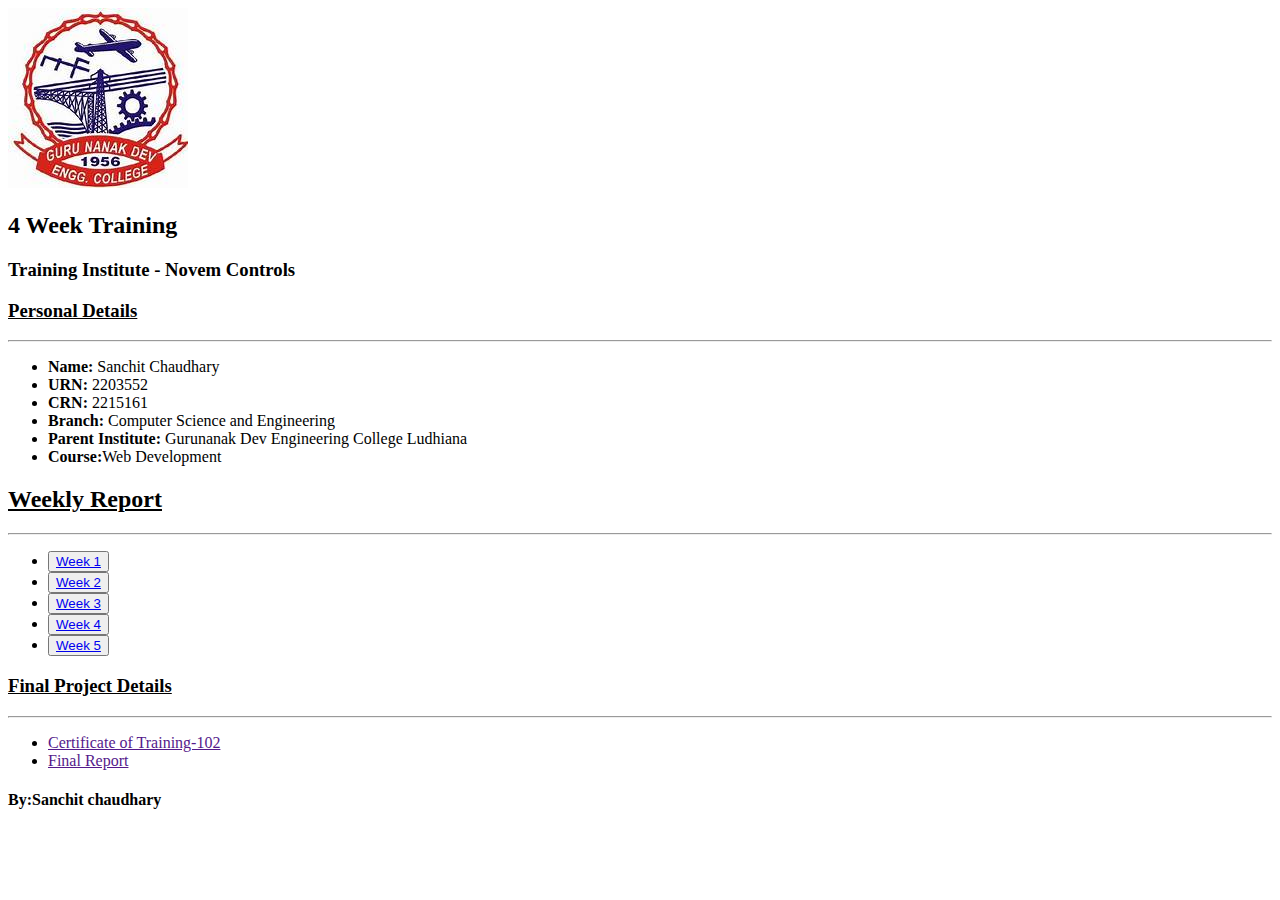
==== index.html @ 443b79b2 "first commit" ====
<!DOCTYPE html>
<html lang="en">
<head>
    <meta charset="UTF-8">
    <meta name="viewport" content="width=device-width, initial-scale=1.0">
    <title>Training-102(GNDEC)</title>
    <link rel="stylesheet" href="style.css">
</head>
<body>


    <header class="header">
        <a href="https://gndec.ac.in/"><img src="gne logo.jfif" alt="College Logo" class="logo-left"></a>
        <h2>4 Week Training </h2>
        <h3>Training Institute - Novem Controls</h3>
        
    </header>

    <div class="container">
        <div class="student">
            <h3><u>Personal Details</u></h3>
            <hr>
            <ul>
                <li><b>Name:</b> Sanchit Chaudhary</li>
                <li><b>URN:</b> 2203552</li>
                <li><b>CRN:</b> 2215161</li>
                <li><b>Branch:</b>  Computer Science and Engineering</li>
                <li><b>Parent Institute:</b> Gurunanak Dev Engineering College Ludhiana</li>
                <li><b>Course:</b>Web Development</li>
            </ul>
        </div>

        <div class="report">
            <h2><u>Weekly Report</u></h2>
            <hr>
            <ul>
                <li><button><a href="Traning week 1.pdf">Week 1</a></button></li>
                <li><button><a href="Training week 2.pdf">Week 2</a></button></li>
                <li><button><a href="Training week 3.pdf">Week 3</a></button></li>
                <li><button><a href="Training week 4.pdf">Week 4</a></button></li>
                <li><button><a href="Training week 5.pdf">Week 5</a></button></li>
            </ul>
        </div>

        <div class="details">
            <h3><u>Final Project Details</u></h3>
            <hr>
    
            <ul>
                <li><a href="">Certificate of Training-102</a></Certificate></li>
                <li><a href="">Final Report</a></li>
            </ul>
        </div>
    </div>

    <footer>
        <div class="footer">
            <h4>By:Sanchit chaudhary</h4>
        </div>
    </footer>
    
</body>
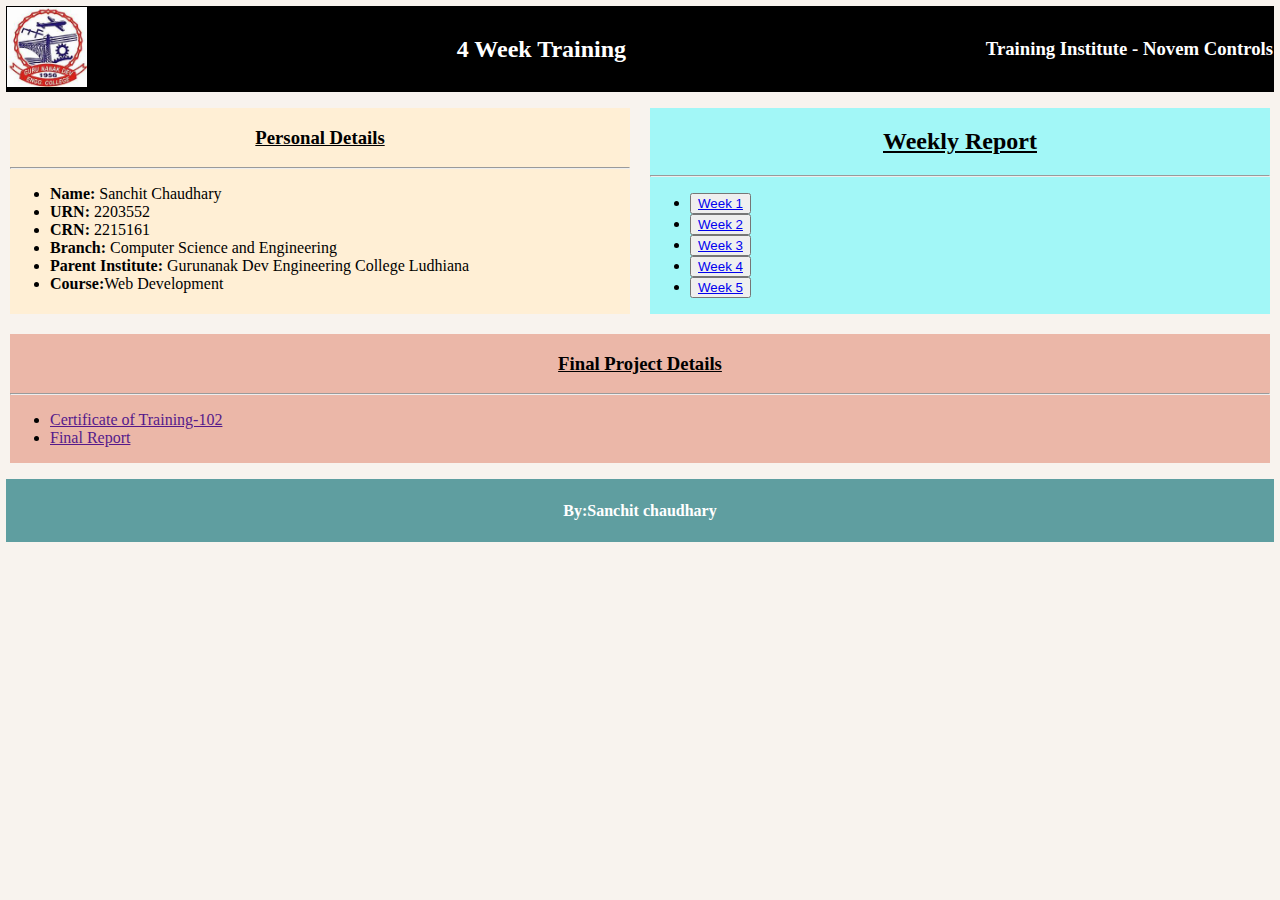
==== commit 8b634458: "files organised" ====
--- a/index.html
+++ b/index.html
@@ -4,13 +4,13 @@
     <meta charset="UTF-8">
     <meta name="viewport" content="width=device-width, initial-scale=1.0">
     <title>Training-102(GNDEC)</title>
-    <link rel="stylesheet" href="style.css">
+    <link rel="stylesheet" href="./assets/index.css">
 </head>
 <body>
 
 
     <header class="header">
-        <a href="https://gndec.ac.in/"><img src="gne logo.jfif" alt="College Logo" class="logo-left"></a>
+        <a href="https://gndec.ac.in/"><img src="./assets/gne logo.jfif" alt="College Logo" class="logo-left"></a>
         <h2>4 Week Training </h2>
         <h3>Training Institute - Novem Controls</h3>
         
@@ -34,11 +34,11 @@
             <h2><u>Weekly Report</u></h2>
             <hr>
             <ul>
-                <li><button><a href="Traning week 1.pdf">Week 1</a></button></li>
-                <li><button><a href="Training week 2.pdf">Week 2</a></button></li>
-                <li><button><a href="Training week 3.pdf">Week 3</a></button></li>
-                <li><button><a href="Training week 4.pdf">Week 4</a></button></li>
-                <li><button><a href="Training week 5.pdf">Week 5</a></button></li>
+                <li><button><a href="./assets/Traning week 1.pdf">Week 1</a></button></li>
+                <li><button><a href="./assets/Training week 2.pdf">Week 2</a></button></li>
+                <li><button><a href="./assets/Training week 3.pdf">Week 3</a></button></li>
+                <li><button><a href="./assets/Training week 4.pdf">Week 4</a></button></li>
+                <li><button><a href="./assets/Training week 5.pdf">Week 5</a></button></li>
             </ul>
         </div>
 
--- a/assets/index.css
+++ b/assets/index.css
@@ -0,0 +1,88 @@
+.header {
+    text-align: center;
+    background-color: black;
+    color: white;
+    padding: 1px;
+    margin: 6px;
+    display: flex;
+    align-items: center;
+    justify-content: space-between;
+}
+
+.header img {
+    height: 80px;
+}
+
+.header h2 {
+    margin: 0;
+    flex-grow: 1;
+}
+
+.logo-left {
+    margin-right: 10px;
+}
+.logo-right {
+    margin-left: 10px;
+}
+
+h5 {
+    color: rgb(201, 28, 28);
+}
+
+h3 {
+    text-align: center;
+}
+
+
+
+.student {
+    background-color: papayawhip;
+}
+
+.report {
+    background-color: rgb(162, 247, 247);
+}
+
+.details {
+    background-color: rgb(235, 183, 168);
+}
+
+.container {
+    display: flex;
+    flex-wrap: wrap;
+    justify-content: space-around;
+}
+
+.container > div {
+    flex: 1 1 calc(45% - 40px);
+    margin: 10px;
+}
+
+h2, h3 {
+    text-align: center;
+}
+
+footer {
+    text-align: center;
+    color: white;
+    background-color: cadetblue;
+    padding: 1px;
+    margin: 6px;
+}
+
+body {
+    margin: auto;
+    padding: 0px;
+    background-color: rgb(248, 243, 238);
+}
+
+@media (max-width: 768px) {
+    .container {
+        flex-direction: column;
+        align-items: center;
+    }
+    .container > div {
+        flex: 1 1 100%;
+        max-width:90%;
+}
+}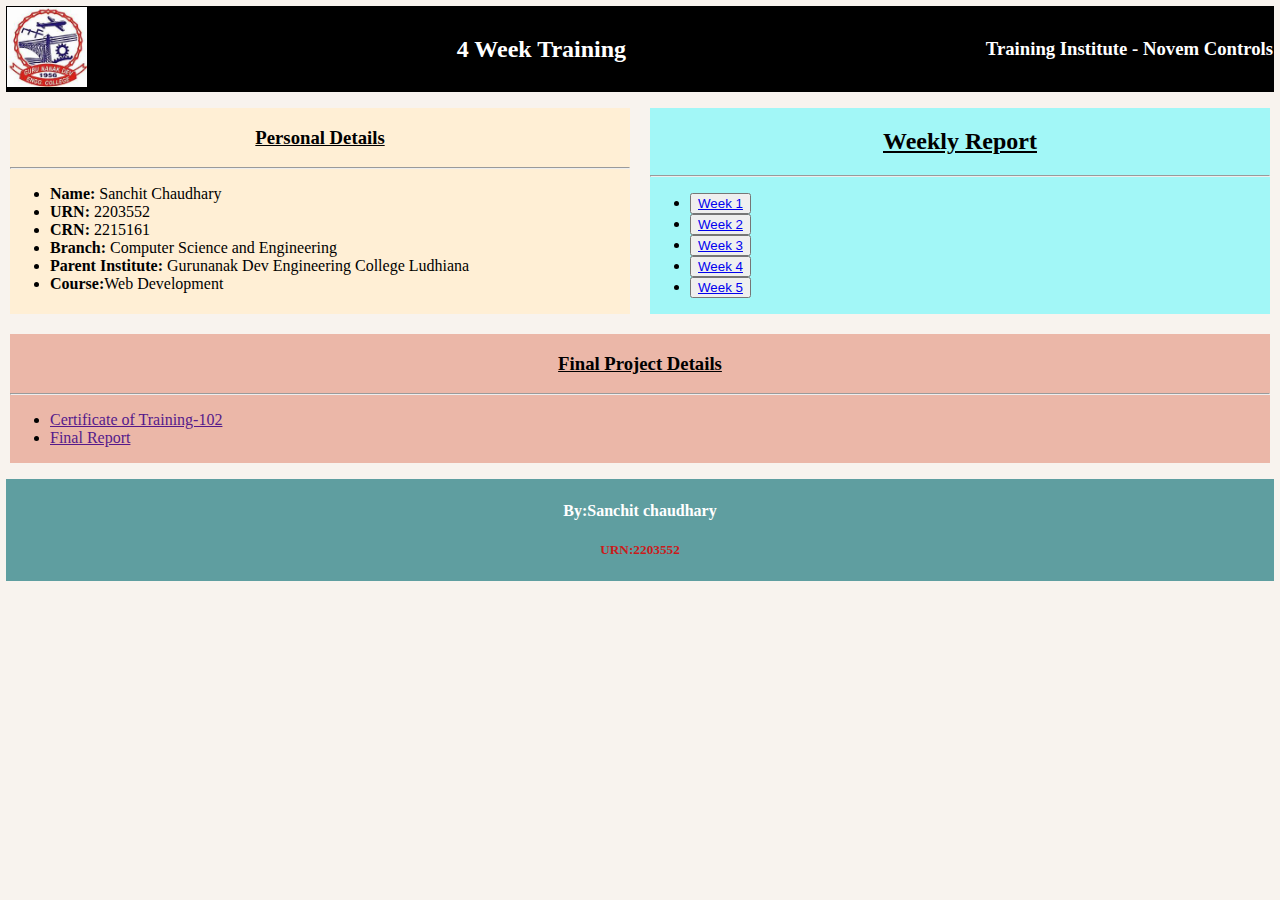
==== commit 9f7b2233: "changes" ====
--- a/index.html
+++ b/index.html
@@ -4,13 +4,13 @@
     <meta charset="UTF-8">
     <meta name="viewport" content="width=device-width, initial-scale=1.0">
     <title>Training-102(GNDEC)</title>
-    <link rel="stylesheet" href="./assets/index.css">
+    <link rel="stylesheet" href="index.css">
 </head>
 <body>
 
 
     <header class="header">
-        <a href="https://gndec.ac.in/"><img src="./assets/gne logo.jfif" alt="College Logo" class="logo-left"></a>
+        <a href="https://gndec.ac.in/"><img src="gne logo.jfif" alt="College Logo" class="logo-left"></a>
         <h2>4 Week Training </h2>
         <h3>Training Institute - Novem Controls</h3>
         
@@ -34,11 +34,11 @@
             <h2><u>Weekly Report</u></h2>
             <hr>
             <ul>
-                <li><button><a href="./assets/Traning week 1.pdf">Week 1</a></button></li>
-                <li><button><a href="./assets/Training week 2.pdf">Week 2</a></button></li>
-                <li><button><a href="./assets/Training week 3.pdf">Week 3</a></button></li>
-                <li><button><a href="./assets/Training week 4.pdf">Week 4</a></button></li>
-                <li><button><a href="./assets/Training week 5.pdf">Week 5</a></button></li>
+                <li><button><a href="Traning week 1.pdf">Week 1</a></button></li>
+                <li><button><a href="Training week 2.pdf">Week 2</a></button></li>
+                <li><button><a href="Training week 3.pdf">Week 3</a></button></li>
+                <li><button><a href="Training week 4.pdf">Week 4</a></button></li>
+                <li><button><a href="Training week 5.pdf">Week 5</a></button></li>
             </ul>
         </div>
 
@@ -52,10 +52,12 @@
             </ul>
         </div>
     </div>
+    
 
     <footer>
         <div class="footer">
             <h4>By:Sanchit chaudhary</h4>
+            <h5>URN:2203552</h5>
         </div>
     </footer>
     
--- a/index.css
+++ b/index.css
@@ -0,0 +1,88 @@
+.header {
+    text-align: center;
+    background-color: black;
+    color: white;
+    padding: 1px;
+    margin: 6px;
+    display: flex;
+    align-items: center;
+    justify-content: space-between;
+}
+
+.header img {
+    height: 80px;
+}
+
+.header h2 {
+    margin: 0;
+    flex-grow: 1;
+}
+
+.logo-left {
+    margin-right: 10px;
+}
+.logo-right {
+    margin-left: 10px;
+}
+
+h5 {
+    color: rgb(201, 28, 28);
+}
+
+h3 {
+    text-align: center;
+}
+
+
+
+.student {
+    background-color: papayawhip;
+}
+
+.report {
+    background-color: rgb(162, 247, 247);
+}
+
+.details {
+    background-color: rgb(235, 183, 168);
+}
+
+.container {
+    display: flex;
+    flex-wrap: wrap;
+    justify-content: space-around;
+}
+
+.container > div {
+    flex: 1 1 calc(45% - 40px);
+    margin: 10px;
+}
+
+h2, h3 {
+    text-align: center;
+}
+
+footer {
+    text-align: center;
+    color: white;
+    background-color: cadetblue;
+    padding: 1px;
+    margin: 6px;
+}
+
+body {
+    margin: auto;
+    padding: 0px;
+    background-color: rgb(248, 243, 238);
+}
+
+@media (max-width: 768px) {
+    .container {
+        flex-direction: column;
+        align-items: center;
+    }
+    .container > div {
+        flex: 1 1 100%;
+        max-width:90%;
+}
+}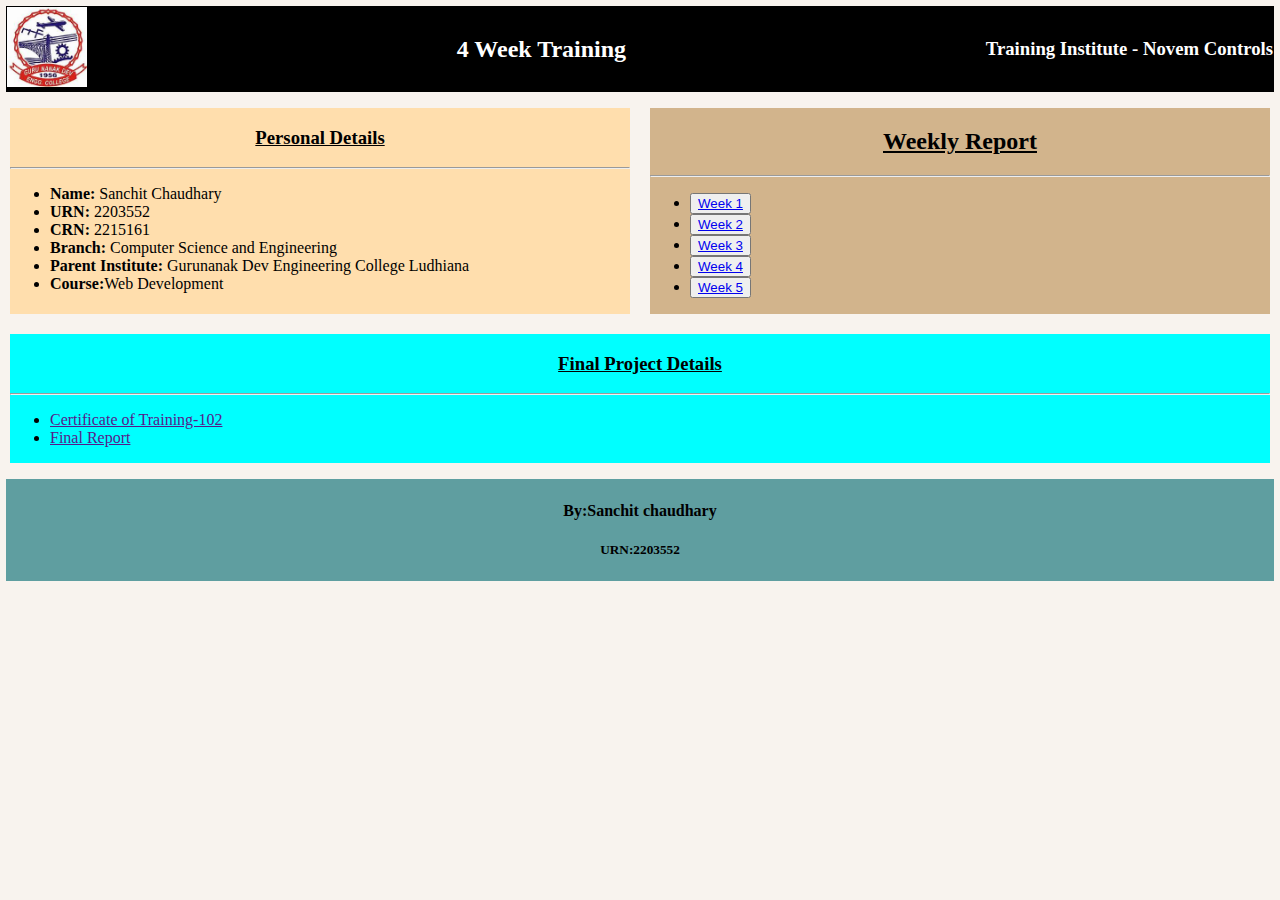
==== commit b0e51760: "change" ====
--- a/index.html
+++ b/index.html
@@ -4,13 +4,13 @@
     <meta charset="UTF-8">
     <meta name="viewport" content="width=device-width, initial-scale=1.0">
     <title>Training-102(GNDEC)</title>
-    <link rel="stylesheet" href="index.css">
+    <link rel="stylesheet" href="./assets/index.css">
 </head>
 <body>
 
 
     <header class="header">
-        <a href="https://gndec.ac.in/"><img src="gne logo.jfif" alt="College Logo" class="logo-left"></a>
+        <a href="https://gndec.ac.in/"><img src="./assets/gne logo.jfif" alt="College Logo" class="logo-left"></a>
         <h2>4 Week Training </h2>
         <h3>Training Institute - Novem Controls</h3>
         
@@ -34,11 +34,11 @@
             <h2><u>Weekly Report</u></h2>
             <hr>
             <ul>
-                <li><button><a href="Traning week 1.pdf">Week 1</a></button></li>
-                <li><button><a href="Training week 2.pdf">Week 2</a></button></li>
-                <li><button><a href="Training week 3.pdf">Week 3</a></button></li>
-                <li><button><a href="Training week 4.pdf">Week 4</a></button></li>
-                <li><button><a href="Training week 5.pdf">Week 5</a></button></li>
+                <li><button><a href="./assets/Traning week 1.pdf">Week 1</a></button></li>
+                <li><button><a href="./assets/Training week 2.pdf">Week 2</a></button></li>
+                <li><button><a href="./assets/Training week 3.pdf">Week 3</a></button></li>
+                <li><button><a href="./assets/Training week 4.pdf">Week 4</a></button></li>
+                <li><button><a href="./assets/Training week 5.pdf">Week 5</a></button></li>
             </ul>
         </div>
 
--- a/assets/index.css
+++ b/assets/index.css
@@ -0,0 +1,88 @@
+.header {
+    text-align: center;
+    background-color: black;
+    color: white;
+    padding: 1px;
+    margin: 6px;
+    display: flex;
+    align-items: center;
+    justify-content: space-between;
+}
+
+.header img {
+    height: 80px;
+}
+
+.header h2 {
+    margin: 0;
+    flex-grow: 1;
+}
+
+.logo-left {
+    margin-right: 10px;
+}
+.logo-right {
+    margin-left: 10px;
+}
+
+h5 {
+    color: black;
+}
+
+h3 {
+    text-align: center;
+}
+
+
+
+.student {
+    background-color: navajowhite;
+}
+
+.report {
+    background-color: tan;
+}
+
+.details {
+    background-color: aqua;
+}
+
+.container {
+    display: flex;
+    flex-wrap: wrap;
+    justify-content: space-around;
+}
+
+.container > div {
+    flex: 1 1 calc(45% - 40px);
+    margin: 10px;
+}
+
+h2, h3 {
+    text-align: center;
+}
+
+footer {
+    text-align: center;
+    color: black;
+    background-color: cadetblue;
+    padding: 1px;
+    margin: 6px;
+}
+
+body {
+    margin: auto;
+    padding: 0px;
+    background-color: rgb(248, 243, 238);
+}
+
+@media (max-width: 768px) {
+    .container {
+        flex-direction: column;
+        align-items: center;
+    }
+    .container > div {
+        flex: 1 1 100%;
+        max-width:90%;
+}
+}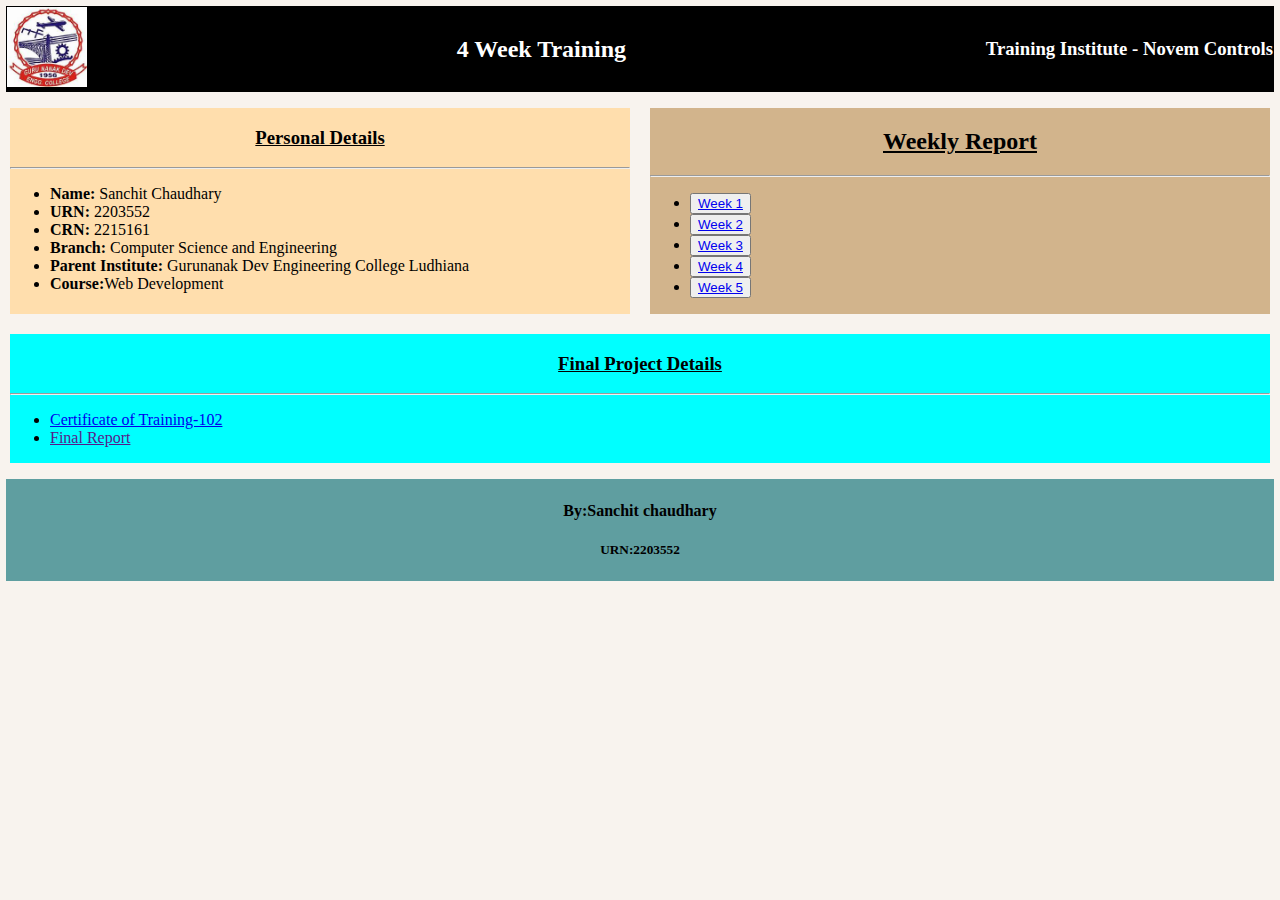
==== commit de049405: "changes" ====
--- a/index.html
+++ b/index.html
@@ -47,7 +47,7 @@
             <hr>
     
             <ul>
-                <li><a href="">Certificate of Training-102</a></Certificate></li>
+                <li><a href="./assets/WhatsApp Image 2024-08-18 at 4.36.53 PM.jpeg">Certificate of Training-102</a></Certificate></li>
                 <li><a href="">Final Report</a></li>
             </ul>
         </div>
